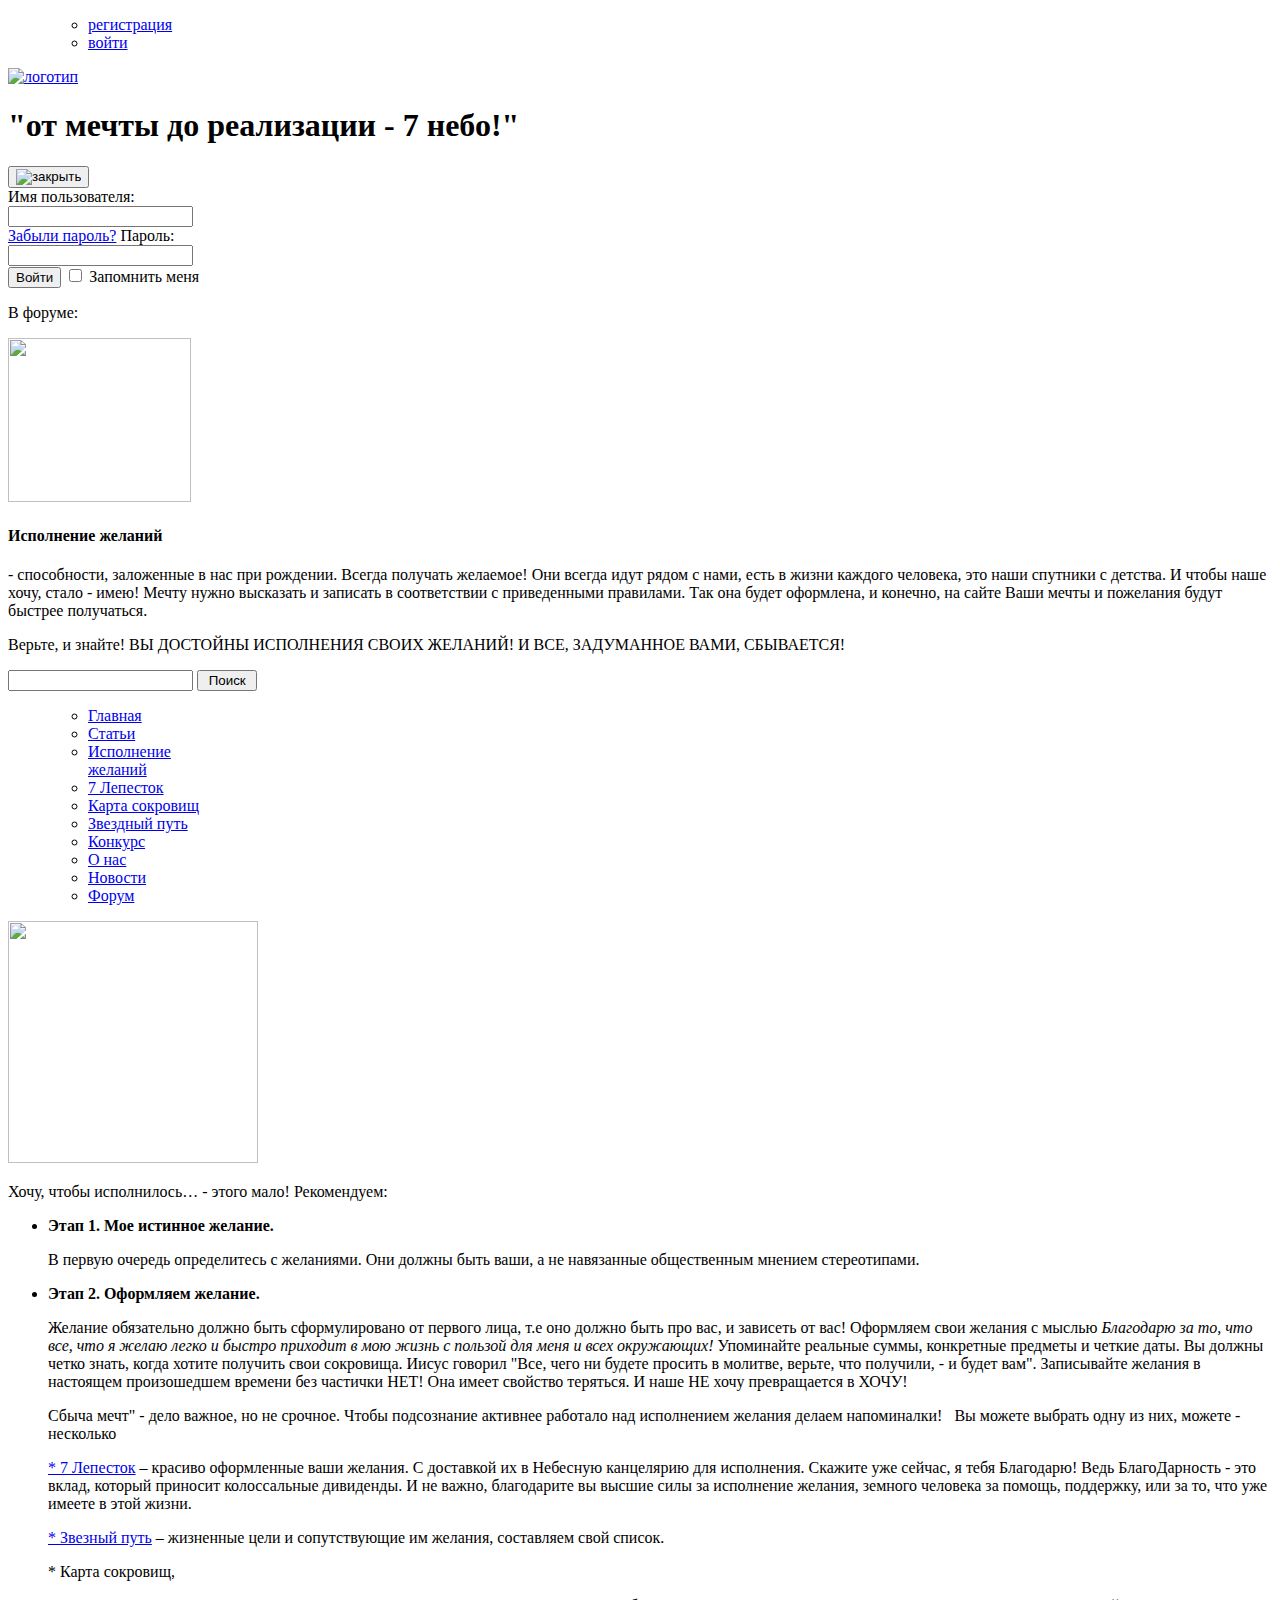
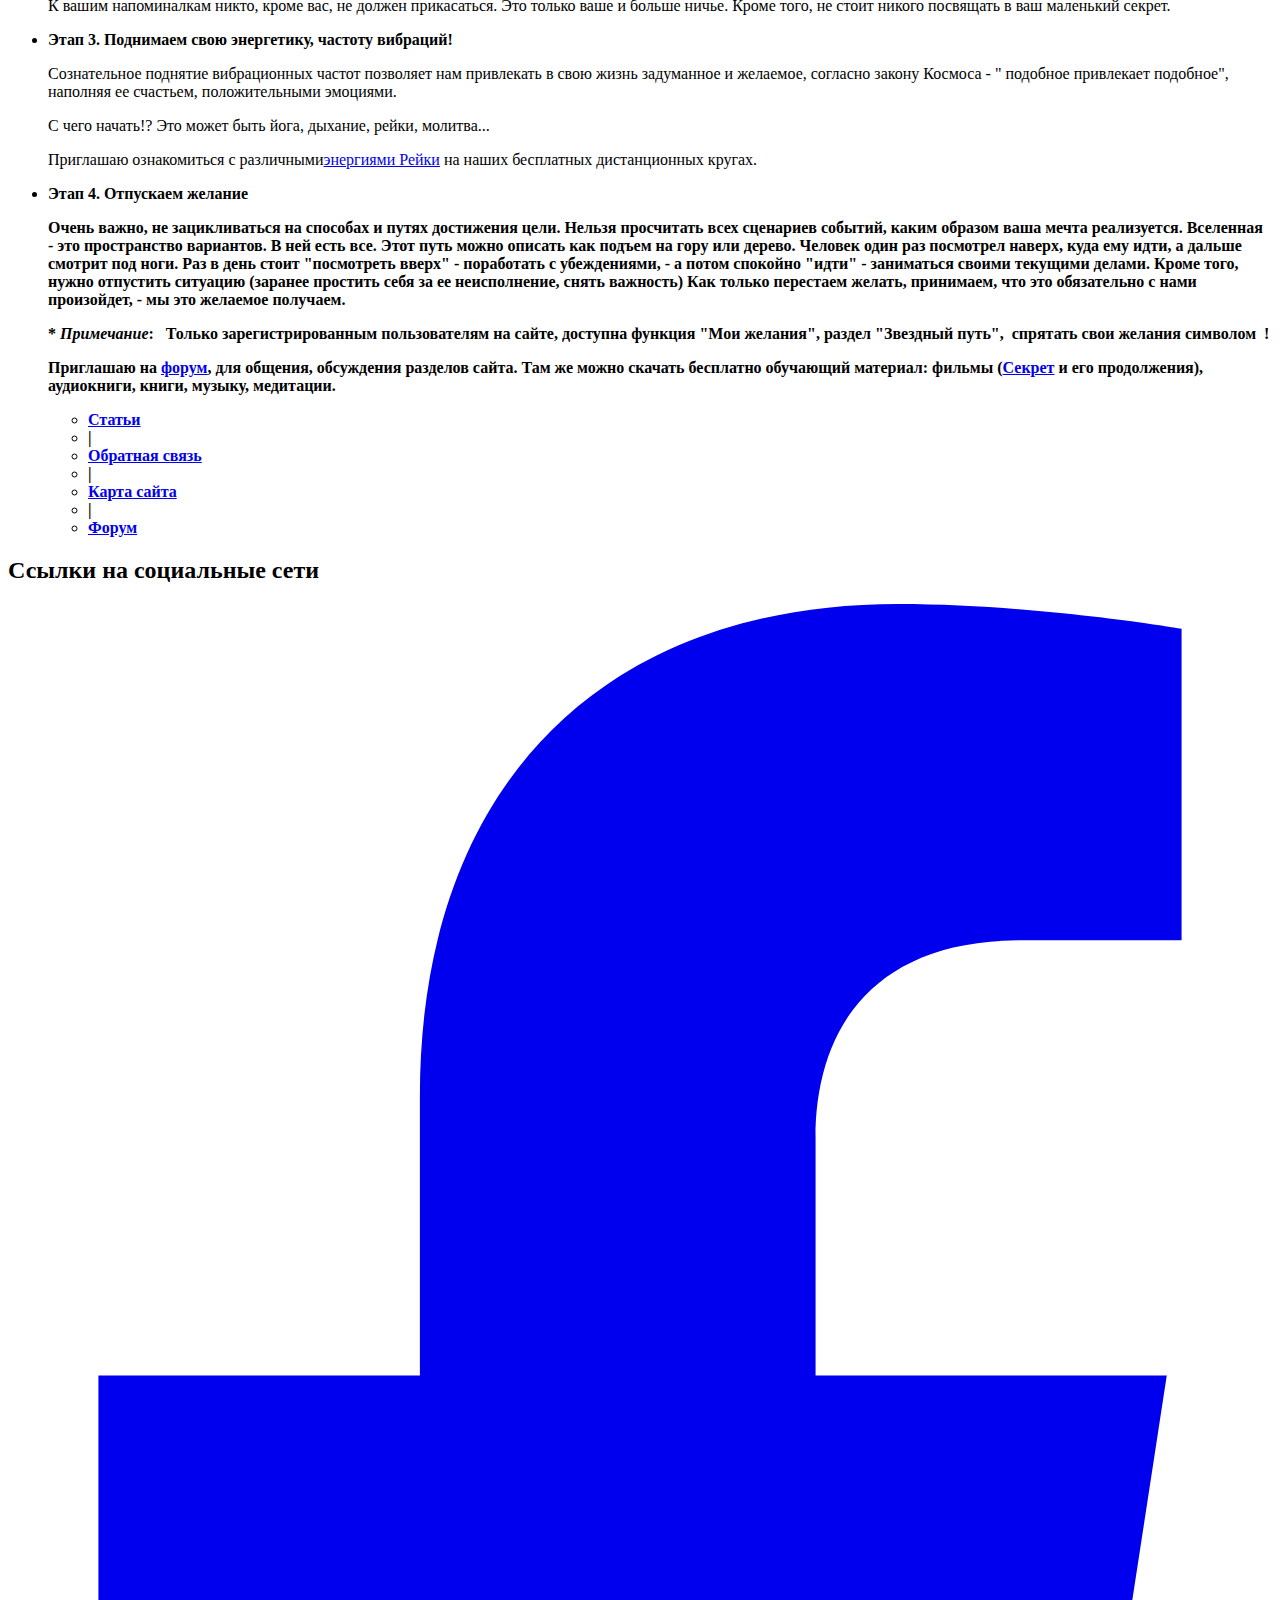
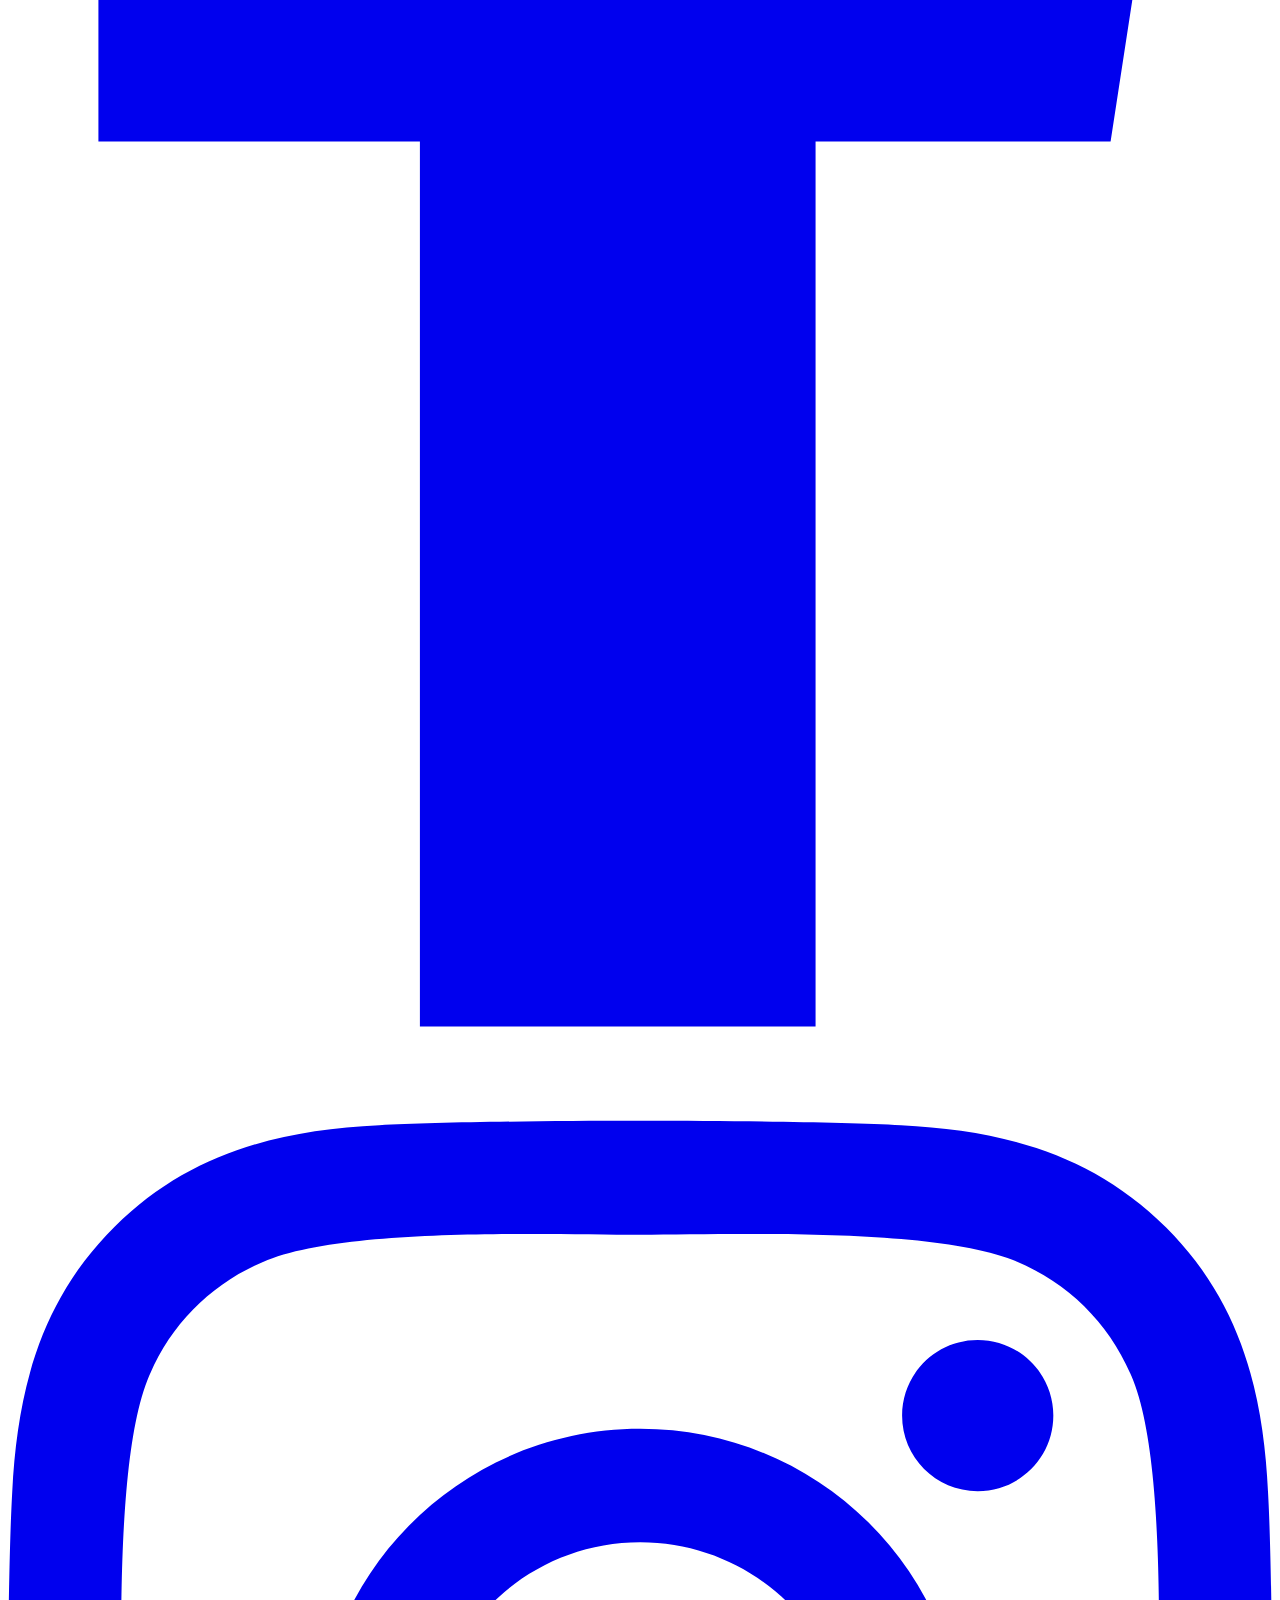
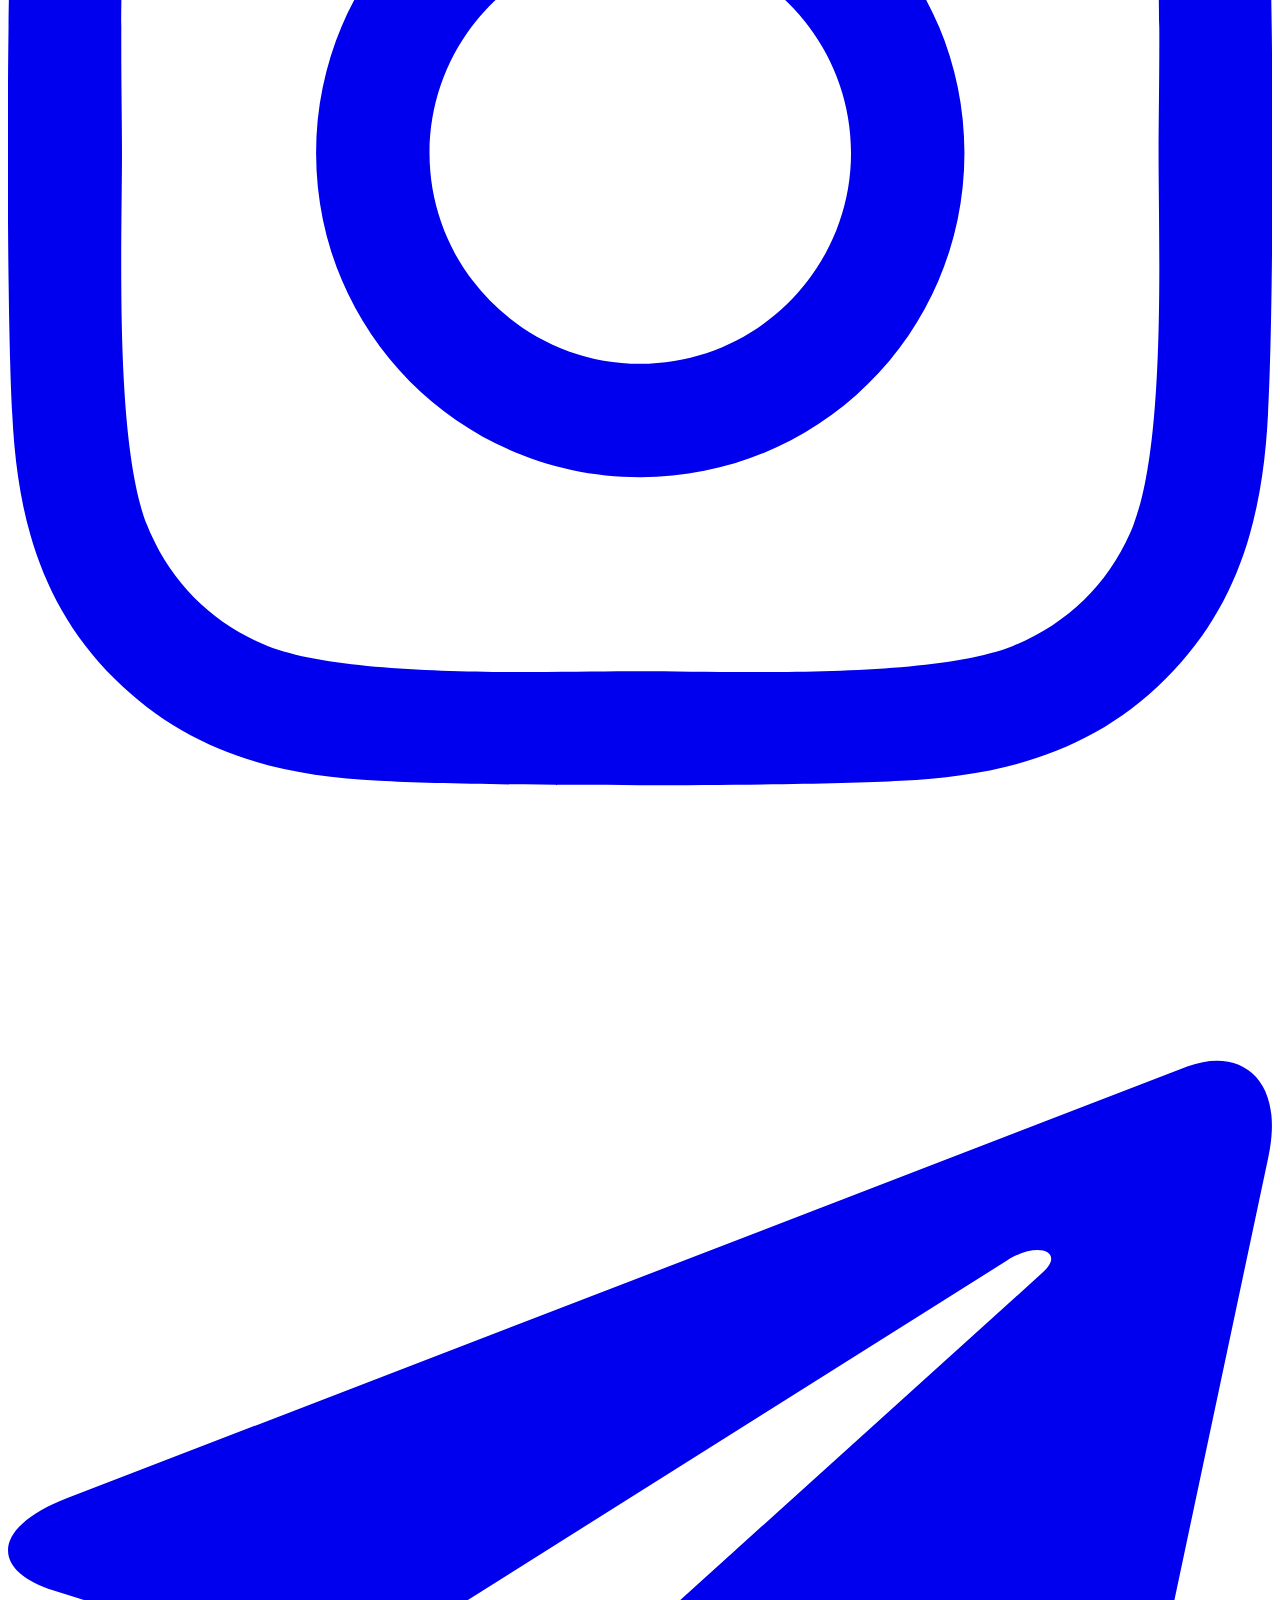
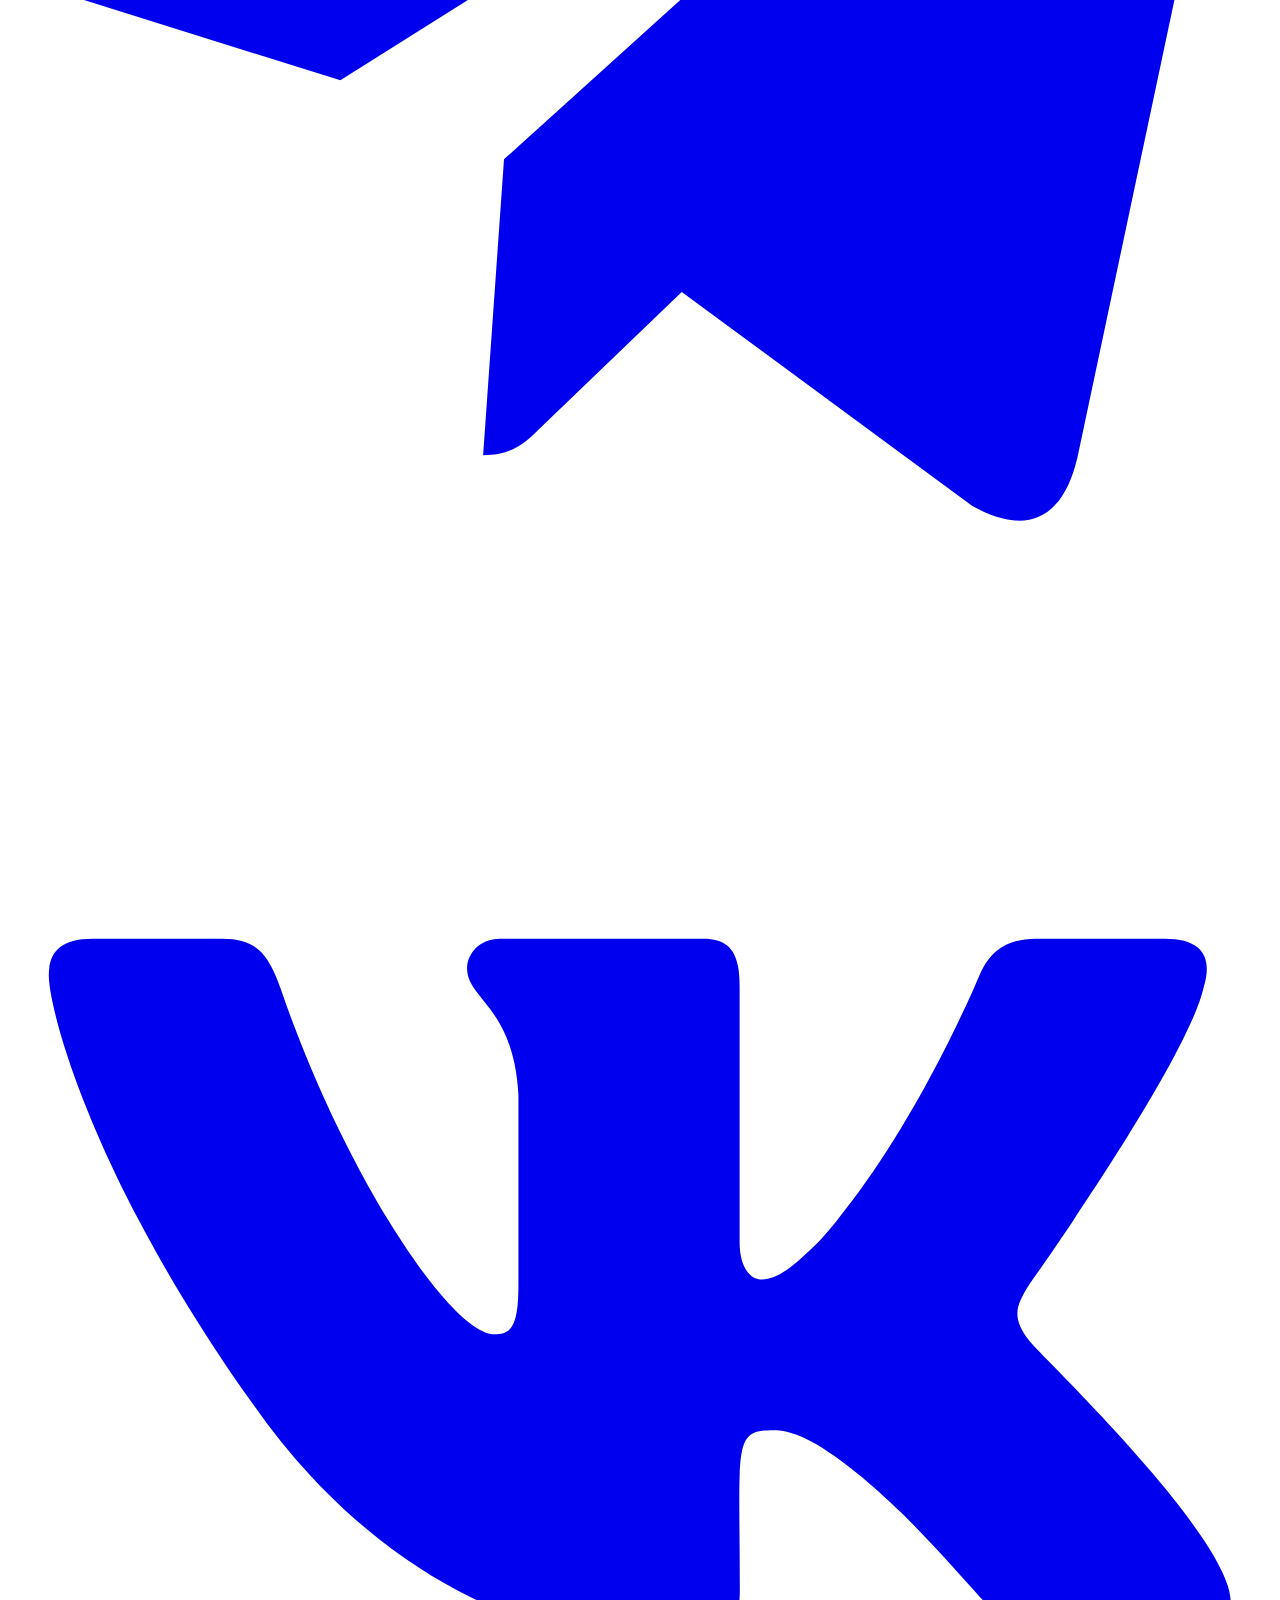
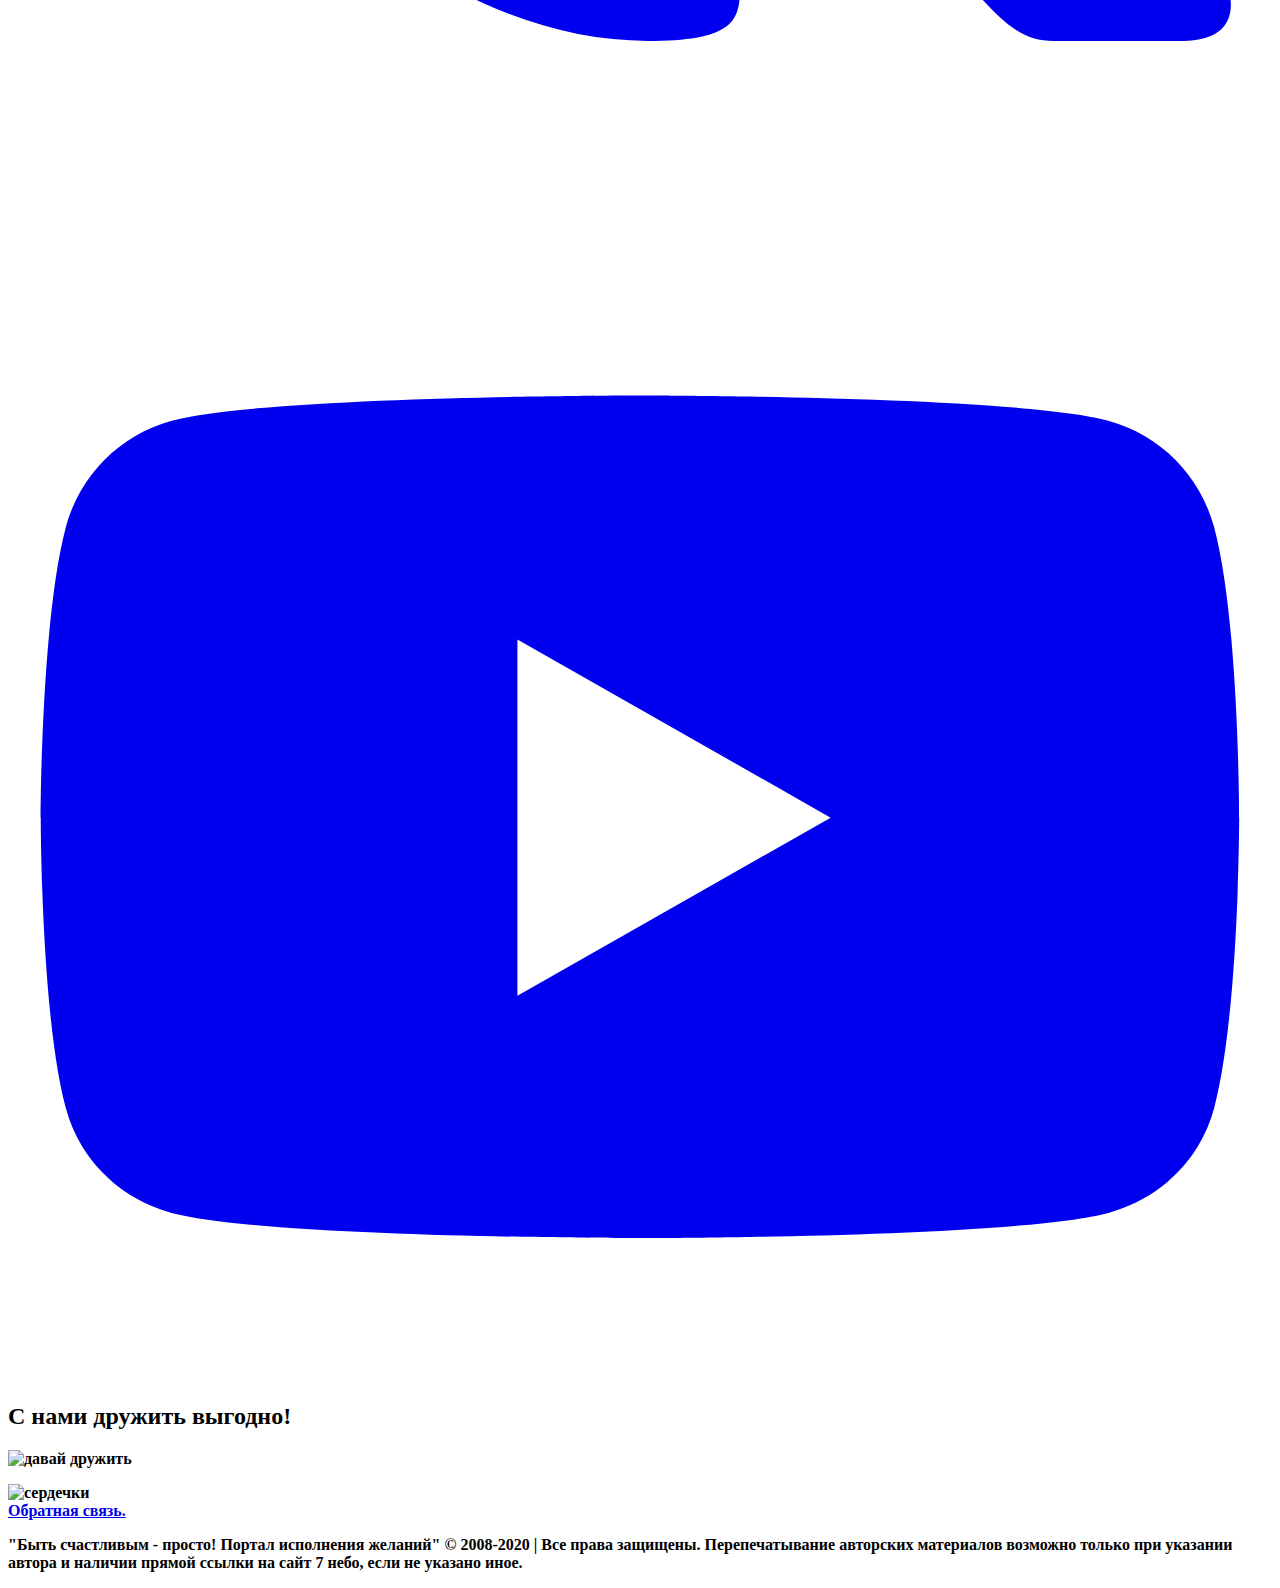
==== page2.html @ ed03771f "создала страницу page2" ====
<!DOCTYPE html>
<html lang="ru">
<head>
  <meta charset="UTF-8">
  <meta name="viewport" content="width=device-width, initial-scale=1.0">
   <title>7 Sky - Портал исполнения желаний </title>
	<meta http-equiv="Content-Type" content="text/html; charset=UTF-8" />
	<meta name="description" content="7 Sky - Портал исполнения желаний. Быть счастливым - это просто!">
	<meta name="keywords" content="исполнение желание загадать тета исцеление тета сессии вебинары ThetaHealing™ карта сокровищ life coaching дистационные курсы семинары онлайн дистанционные круги рейки зрение">
	<META name="Author" content="Tatiana BYrlyaeva 7Angel" >
	<meta name="revisit-after" content="3 days">
	<meta name="robots" content="ALL">
	<meta name="copyright" content="7 Sky">
	<meta name="Publisher_location" content="LV">
    <link rel='stylesheet' href="css/style.css">
    <style>
      @font-face {
       font-family: "NK57"; /* Гарнитура шрифта */
       src: url("fonts/NK57.ttf"); /* Путь к файлу со шрифтом */
      }
      h1{
       font-family: "NK57" , 'Comic Sans MS', cursive;
      }
     </style>
     <script type="text/javascript">!function(){var t=document.createElement("script");t.type="text/javascript",t.async=!0,t.src="https://vk.com/js/api/openapi.js?167",t.onload=function(){VK.Retargeting.Init("VK-RTRG-459879-37Glj"),VK.Retargeting.Hit()},document.head.appendChild(t)}();</script><noscript><img src="https://vk.com/rtrg?p=VK-RTRG-459879-37Glj" style="position:fixed; left:-999px;" alt=""/></noscript>
</head>
<body>
    <main class="page">
    <header class="head-1 content">
      <menu class="contacts">
        <ul class="autorization-menu"><!-- выравнял элементы, добавил теги А, в меню оборачивать не надо, тут особой навигации нету, только вход -->
            <li><a href="http://www.7sky.eu/forum/ucp.php?mode=register">регистрация</a></li>
            <li ><a class="bttn" href="http://www.7sky.eu/forum/ucp.php?mode=login">войти</a></li>
        </ul>
    </menu >
        <a class="logo" href="/"> <!-- убрал див, который оборачивал эти элементы, если логотип ставишь картинкой то он лишний получается, класс перенес тегу А -->
            <img src="img/logos.gif" alt="логотип" width="100%" height="60px">
        </a>
        <h1 class="title">"от мечты до реализации - 7 небо!"</h1>
       
    </header> 
        <!--форма входа--> 
   <div class="modal-content">  
    <button class="bttn-close" type="button" title="Закрыть"><img src="img/close.png" alt="закрыть" width="40px" height="40px"></button>
    <form id="loginForm" action="" method="post">
 
     <div class="field">
         <label>Имя пользователя:</label>
         <div class="input"><input type="text" name="" value="" id="login" /></div>
     </div>
 
     <div class="field">
         <a href="#" id="forgot">Забыли пароль?</a>
         <label>Пароль:</label>
         <div class="input"><input type="password" name="" value="" id="pass" /></div>
     </div>
 
     <div class="submit">
         <button type="submit">Войти</button>
         <label id="remember"><input name="" type="checkbox" value="" /> Запомнить меня</label>
     </div>
 
 </form>
 </div>
 
       <!--конец-->
  
    <main class="page">
    <div class="container">   
        <aside class="top">
<div class="news-forum"><p>В форуме: </p></div>
<img src="img/head3.jpg" alt=""  height="164" width="183" />
<div class="description"><h4 class="writer">Исполнение желаний </h4>
<p class="page-text">- способности, заложенные в нас при рождении. Всегда получать желаемое! 
    Они всегда идут рядом с нами, есть в жизни каждого человека, это наши спутники с детства. 
    И чтобы наше хочу, стало - имею! Мечту нужно высказать и записать в соответствии с приведенными 
    правилами. Так она будет оформлена, и конечно, на сайте Ваши мечты и пожелания будут быстрее получаться.</p>
<p class="page-text">Верьте, и знайте! ВЫ ДОСТОЙНЫ ИСПОЛНЕНИЯ СВОИХ ЖЕЛАНИЙ! И ВСЕ, ЗАДУМАННОЕ ВАМИ, СБЫВАЕТСЯ!</p>
</div>
<!--поиск-->
<form method='post' action="http://www.7sky.eu:80/search.php">
    <input type="text" name="query" size="20" maxlength="20" value="" class="search" > 
    <input type="submit" value=" Поиск "  class="but" >
    </form>
        </aside>
       
    <!--меню-->
    <menu class="page-menu">
			<ul class="items-page-menu">
				<li><a href="index.php?razdel=index&language=RU">  Главная</a></li>
                <li><a href="index.php?page=2">  Статьи</a></li>
				<li><a class="item3" href="index.php?razdel=wishes&language=RU">  Исполнение<br> желаний</a></li>
				<li><a href="7lepestok.php">  7 Лепесток </a></li>
				<li><a href="trmap.php">  Карта сокровищ </a></li>
				<li><a href="star.php?language=RU">  Звездный путь </a></li>
				<li><a href="index.php?page=6&language=RU"> Конкурс </a></li>
				<li><a href="index.php?razdel=about&language=RU">О нас </a><lid>
		        <li><a href="/allnews/">Новости</a></li>
				<li><a href="/forum/">Форум</a></li>
            </ul>
	</menu>	
<!-- End of MENU -->
  <section class="main_content main-page">
<!--	<h2 align="center"> Исполнение желаний</h2> --> 		<img width="250" height="242" alt="" class="img_1" src="img/ptica(1).jpg" />
    <p>Хочу, чтобы исполнилось&hellip; - этого мало! Рекомендуем:</p>
    <ul class="page-text">
    <Li class="blue"><b>Этап 1. Мое истинное желание.</b></li>
    <p>В первую очередь определитесь с желаниями. Они должны быть ваши, а не навязанные общественным мнением стереотипами.</p>
    <li class="blue"><b>Этап 2. Оформляем желание.</b> </li>
    <p>Желание обязательно должно быть сформулировано от первого лица, т.е оно должно быть про вас, и зависеть от вас! Оформляем свои желания с мыслью 
     <i>Благодарю за то, что все, что я желаю легко и быстро приходит в мою жизнь с пользой для меня и всех окружающих! </i>Упоминайте реальные суммы,
      конкретные предметы и четкие даты. Вы должны четко знать, когда хотите получить свои сокровища. Иисус говорил &quot;Все, чего ни будете просить 
      в молитве, верьте, что получили, - и будет вам&quot;.
      Записывайте желания в <span class=" red">настоящем произошедшем времени без </span>частички<span class="red"> НЕT</span>! 
      Она имеет свойство теряться. И наше <span class="red" >НЕ</span> хочу превращается в <span class="red">ХОЧУ</span>!</p>
    <p>Сбыча мечт&quot; - дело важное, но не срочное. Чтобы подсознание активнее работало над исполнением желания делаем напоминалки!
        <span> &nbsp; </span>Вы можете выбрать одну из них, можете - несколько</p>
    <p><a class="link-blue" href="http://www.7sky.eu/7lepestok.php">* 7 Лепесток</a> </span>&ndash; красиво оформленные ваши желания. С доставкой их в Небесную канцелярию
         для исполнения. Скажите уже сейчас, я тебя Благодарю! Ведь БлагоДарность - это вклад, который приносит колоссальные дивиденды. И не важно, благодарите
         вы высшие силы за исполнение желания, земного человека за помощь, поддержку, или за то, что уже имеете в этой жизни.</p>
   
    <p><a class="link-blue" href="http://www.7sky.eu/star.php">* Звезный путь</a> </span>&ndash; жизненные цели и сопутствующие им желания, составляем свой список.</p>
    
    <p><a class="link-blue href="http://www.7sky.eu/trmap.php">* Карта сокровищ,</a> </span></p>
    <p>К вашим напоминалкам никто, кроме вас, не должен прикасаться. Это только ваше и больше ничье. Кроме того, не стоит никого посвящать в ваш маленький секрет.</p>
    <li class="blue"><b> Этап 3.
    Поднимаем свою энергетику, частоту вибраций!</b></li>
    <p class="MsoNormal">Сознательное поднятие вибрационных частот позволяет нам привлекать в свою жизнь задуманное и желаемое, согласно закону Космоса - &quot;
        подобное привлекает подобное&quot;, наполняя ее счастьем, положительными эмоциями.</p>
    <p class="MsoNormal">С чего начать!? Это может быть йога, дыхание, рейки, молитва...</p>
    <p class="MsoNormal">Приглашаю ознакомиться с различными<a class="link-blue" href="http://www.7sky.eu/forum/viewtopic.php?f=105&amp;t=3143"><span class="blue">энергиями Рейки</span></a>
          на наших бесплатных дистанционных кругах.</p>
  <li class="blue"><b>Этап 4. Отпускаем желание<b></li>
  <p class="MsoNormal">Очень важно, не зацикливаться на способах и путях достижения цели. Нельзя просчитать всех сценариев событий, каким образом ваша мечта реализуется.
       Вселенная - это пространство вариантов. В ней есть все. Этот путь можно описать как подъем на гору или дерево. Человек один раз посмотрел наверх, куда ему идти, 
       а дальше смотрит под ноги. Раз в день стоит &quot;посмотреть вверх&quot; - поработать с убеждениями, - а потом спокойно &quot;идти&quot; - заниматься своими 
       текущими делами. Кроме того, нужно отпустить ситуацию (заранее простить себя за ее неисполнение, снять важность) Как только перестаем желать, принимаем, что
        это обязательно с нами произойдет, - мы это желаемое получаем.</p>
        <p>* <i>Примечание</i>: &nbsp; Только зарегистрированным пользователям на сайте, доступна функция &quot;Мои желания&quot;, 
            раздел &quot;Звездный путь&quot;,&nbsp;</span>    спрятать свои желания символом   <img border="0" alt="" src="img/key.png" /> !</p>
        <p>Приглашаю на <a class="link-blue" href="http://www.7sky.eu/forum/"><u>форум</u></a>, для общения, обсуждения разделов сайта. Там же можно скачать бесплатно обучающий материал: фильмы
          (<a href="http://www.7sky.eu/forum/viewtopic.php?f=49&amp;t=6&amp;start=0"><span class="blue">Секрет</span></a> и его продолжения), аудиокниги, 
             книги, музыку, медитации.</p>
</ul>
  </section>
        
        <menu class="bottom">
            <ul class="bot">
                <li><a href="index.php?page=2"> Статьи</a></li>
                <li> | </li>
                <li><a href="index.php?page=1">Обратная связь</a></li>
                <li> | </li>
                <li><a href="sitemap.php">Карта сайта</a></li>
                <li> | </li>
                <li><a href="/forum/">Форум</a></li>   
        </menu>
   
    </main>
    <footer class="footer-page">
        
       
     <div class="social-network link-page">
         <section class="footer-social">
           <h2 class="visually-hidden">Ссылки на социальные сети</h2>
           
           <div class="social facebook">
             <a href="https://www.facebook.com/groups/7sky.eu/" target="_blank">
               <svg role="img" viewBox="0 0 320 512">
                 <path fill="currentColor" d="M279.14 288l14.22-92.66h-88.91v-60.13c0-25.35 12.42-50.06 52.24-50.06h40.42V6.26S260.43 0 225.36 0c-73.22 0-121.08 44.38-121.08 124.72v70.62H22.89V288h81.39v224h100.17V288z"/>
               </svg>
             </a>
           </div>
           <div class="social instagram">
             <a href="https://www.instagram.com/ta_7angel/?hl=ru" target="_blank">
               <svg role="img" viewBox="0 0 448 512">
                 <path fill="currentColor" d="M224.1 141c-63.6 0-114.9 51.3-114.9 114.9s51.3 114.9 114.9 114.9S339 319.5 339 255.9 287.7 141 224.1 141zm0 189.6c-41.1 0-74.7-33.5-74.7-74.7s33.5-74.7 74.7-74.7 74.7 33.5 74.7 74.7-33.6 74.7-74.7 74.7zm146.4-194.3c0 14.9-12 26.8-26.8 26.8-14.9 0-26.8-12-26.8-26.8s12-26.8 26.8-26.8 26.8 12 26.8 26.8zm76.1 27.2c-1.7-35.9-9.9-67.7-36.2-93.9-26.2-26.2-58-34.4-93.9-36.2-37-2.1-147.9-2.1-184.9 0-35.8 1.7-67.6 9.9-93.9 36.1s-34.4 58-36.2 93.9c-2.1 37-2.1 147.9 0 184.9 1.7 35.9 9.9 67.7 36.2 93.9s58 34.4 93.9 36.2c37 2.1 147.9 2.1 184.9 0 35.9-1.7 67.7-9.9 93.9-36.2 26.2-26.2 34.4-58 36.2-93.9 2.1-37 2.1-147.8 0-184.8zM398.8 388c-7.8 19.6-22.9 34.7-42.6 42.6-29.5 11.7-99.5 9-132.1 9s-102.7 2.6-132.1-9c-19.6-7.8-34.7-22.9-42.6-42.6-11.7-29.5-9-99.5-9-132.1s-2.6-102.7 9-132.1c7.8-19.6 22.9-34.7 42.6-42.6 29.5-11.7 99.5-9 132.1-9s102.7-2.6 132.1 9c19.6 7.8 34.7 22.9 42.6 42.6 11.7 29.5 9 99.5 9 132.1s2.7 102.7-9 132.1z"/>
               </svg>
             </a>
           </div>
           <div class="social telegram">
             <a href="https://t.me/win_win7sky" target="_blank">
               <svg role="img" viewBox="0 0 448 512">
                 <path fill="currentColor" d="M446.7 98.6l-67.6 318.8c-5.1 22.5-18.4 28.1-37.3 17.5l-103-75.9-49.7 47.8c-5.5 5.5-10.1 10.1-20.7 10.1l7.4-104.9 190.9-172.5c8.3-7.4-1.8-11.5-12.9-4.1L117.8 284 16.2 252.2c-22.1-6.9-22.5-22.1 4.6-32.7L418.2 66.4c18.4-6.9 34.5 4.1 28.5 32.2z"/>
               </svg>
             </a>
           </div>
           <div class="social vk">
             <a href="https://vk.com/7sky_invest" target="_blank">
               <svg role="img" viewBox="0 0 576 512">
                 <path fill="currentColor" d="M545 117.7c3.7-12.5 0-21.7-17.8-21.7h-58.9c-15 0-21.9 7.9-25.6 16.7 0 0-30 73.1-72.4 120.5-13.7 13.7-20 18.1-27.5 18.1-3.7 0-9.4-4.4-9.4-16.9V117.7c0-15-4.2-21.7-16.6-21.7h-92.6c-9.4 0-15 7-15 13.5 0 14.2 21.2 17.5 23.4 57.5v86.8c0 19-3.4 22.5-10.9 22.5-20 0-68.6-73.4-97.4-157.4-5.8-16.3-11.5-22.9-26.6-22.9H38.8c-16.8 0-20.2 7.9-20.2 16.7 0 15.6 20 93.1 93.1 195.5C160.4 378.1 229 416 291.4 416c37.5 0 42.1-8.4 42.1-22.9 0-66.8-3.4-73.1 15.4-73.1 8.7 0 23.7 4.4 58.7 38.1 40 40 46.6 57.9 69 57.9h58.9c16.8 0 25.3-8.4 20.4-25-11.2-34.9-86.9-106.7-90.3-111.5-8.7-11.2-6.2-16.2 0-26.2.1-.1 72-101.3 79.4-135.6z"/>
               </svg>
             </a>
           </div>
           <div class="social youtube">
             <a href="https://www.youtube.com/channel/UCMABMjmgBMd_jWMXp_EH78Q?view_as=subscriber" target="_blank">
               <svg role="img" viewBox="0 0 576 512">
                 <path fill="currentColor" d="M549.655 124.083c-6.281-23.65-24.787-42.276-48.284-48.597C458.781 64 288 64 288 64S117.22 64 74.629 75.486c-23.497 6.322-42.003 24.947-48.284 48.597-11.412 42.867-11.412 132.305-11.412 132.305s0 89.438 11.412 132.305c6.281 23.65 24.787 41.5 48.284 47.821C117.22 448 288 448 288 448s170.78 0 213.371-11.486c23.497-6.321 42.003-24.171 48.284-47.821 11.412-42.867 11.412-132.305 11.412-132.305s0-89.438-11.412-132.305zm-317.51 213.508V175.185l142.739 81.205-142.739 81.201z"/>
               </svg>
             </a>
           </div>
          
                 </section>
                 <section class="footer-promo">
            <h2 class="visually-hidden">С нами дружить выгодно!</h2>	
           
                    <p class="title-text"><img src="img/text1.gif" alt="давай дружить" style="width:80%;height:80%;"> </p>
                   
                    <img src="img/heart8.gif." alt="сердечки" style="width:200px;height:200px;"> 
               <div class="footer-social">
                 <a class=" social-btn social-btn-email" href="http://www.7sky.eu/index.php?page=1#.XlUocxJR3IU" ><span class="visually-hidden">Обратная связь.</span></a> 
               </div>       
                 </section>
               </div>
           <p class="text-end"> "Быть счастливым - просто! Портал исполнения желаний" © 2008-2020 | Все права защищены. Перепечатывание авторских материалов возможно только при
         указании автора и наличии прямой ссылки на сайт 7 небо, если не указано иное. </p>
     
     
     
     </footer>
    </div>
    <script src="js/popup.js"></script>
</body>
</html>
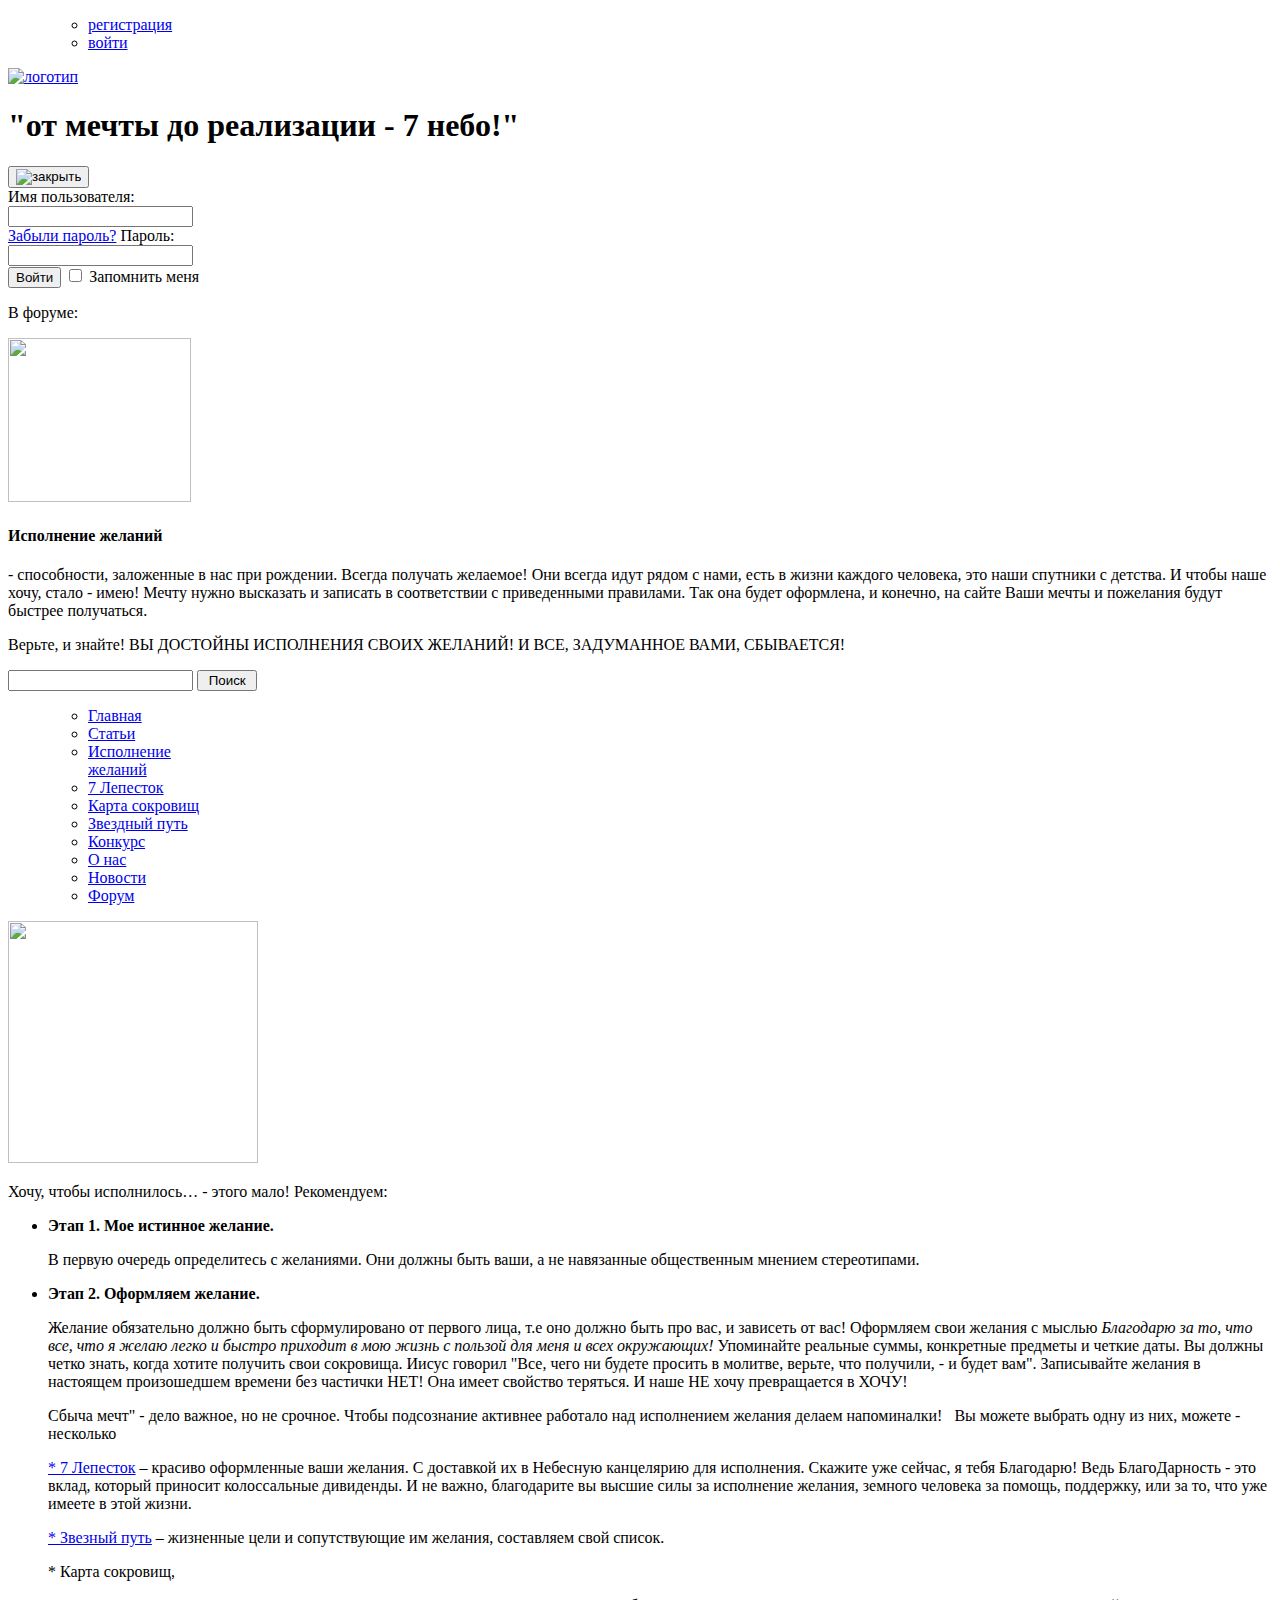
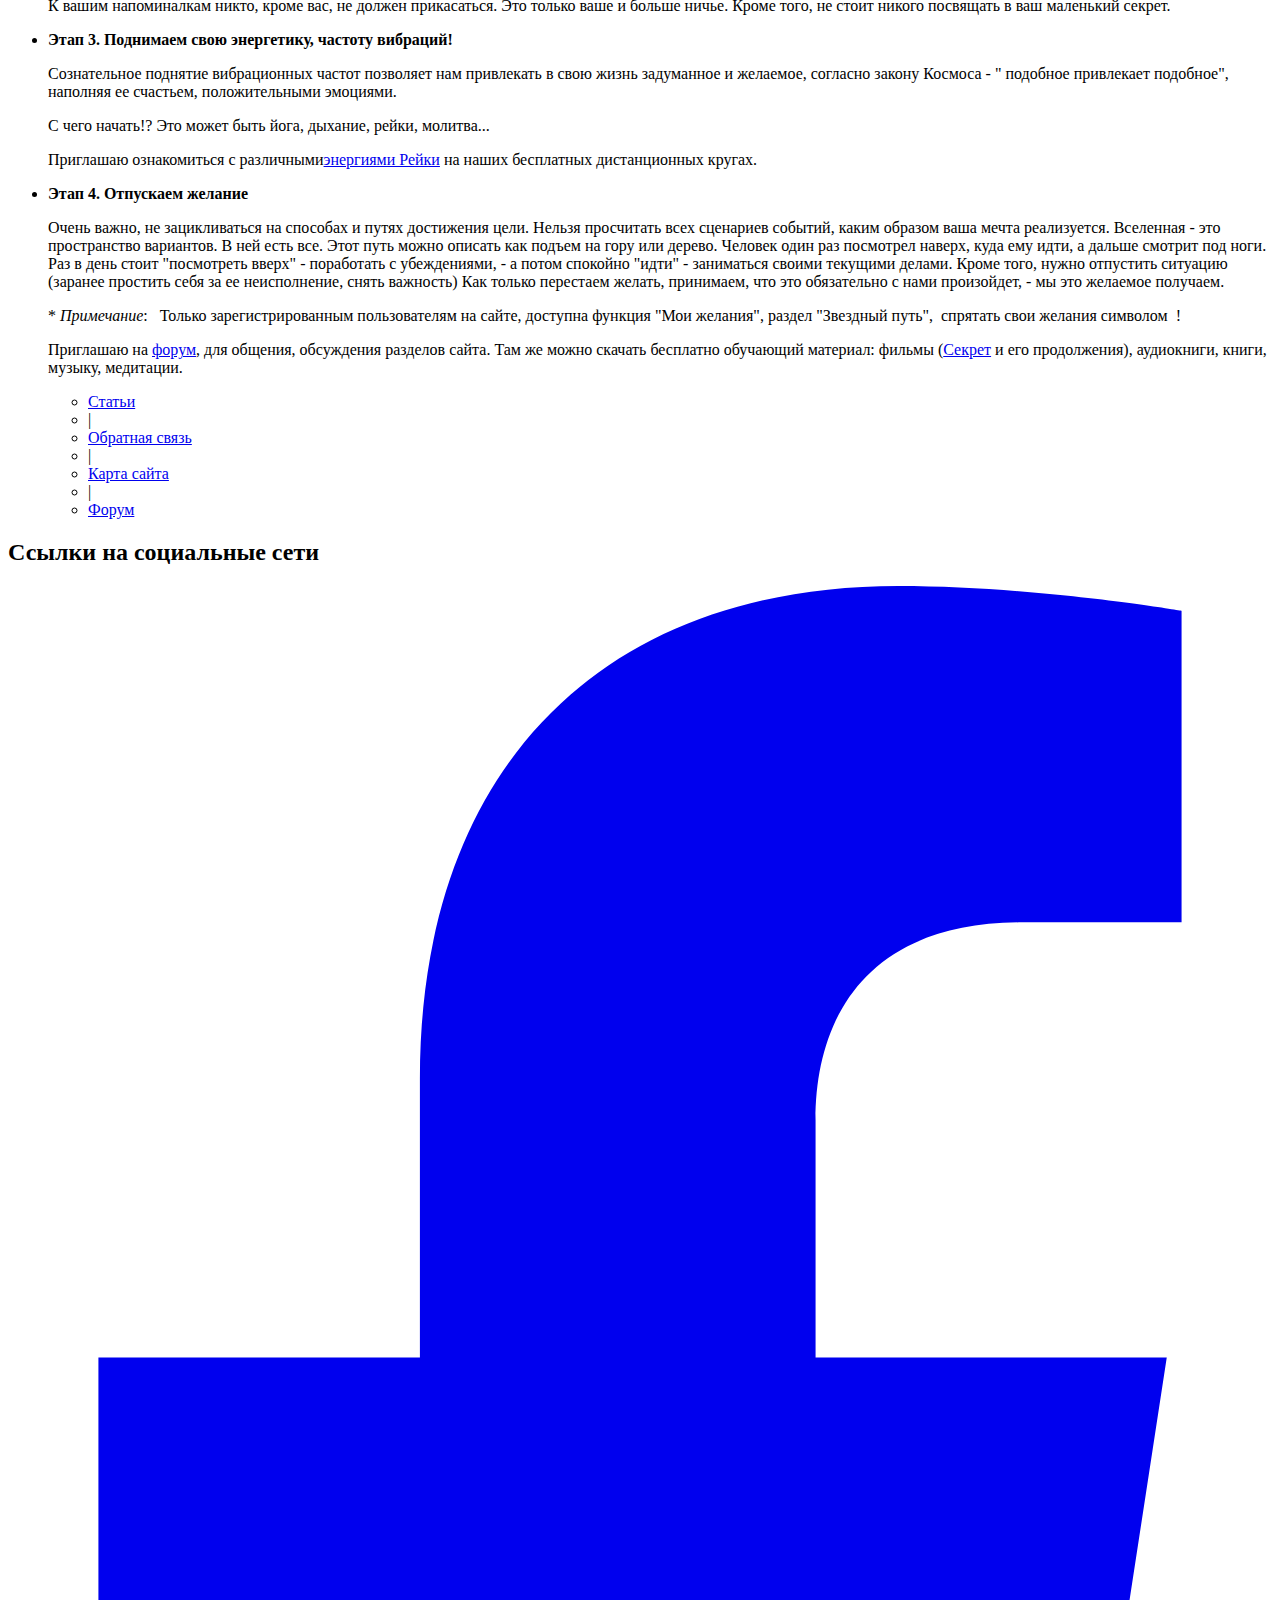
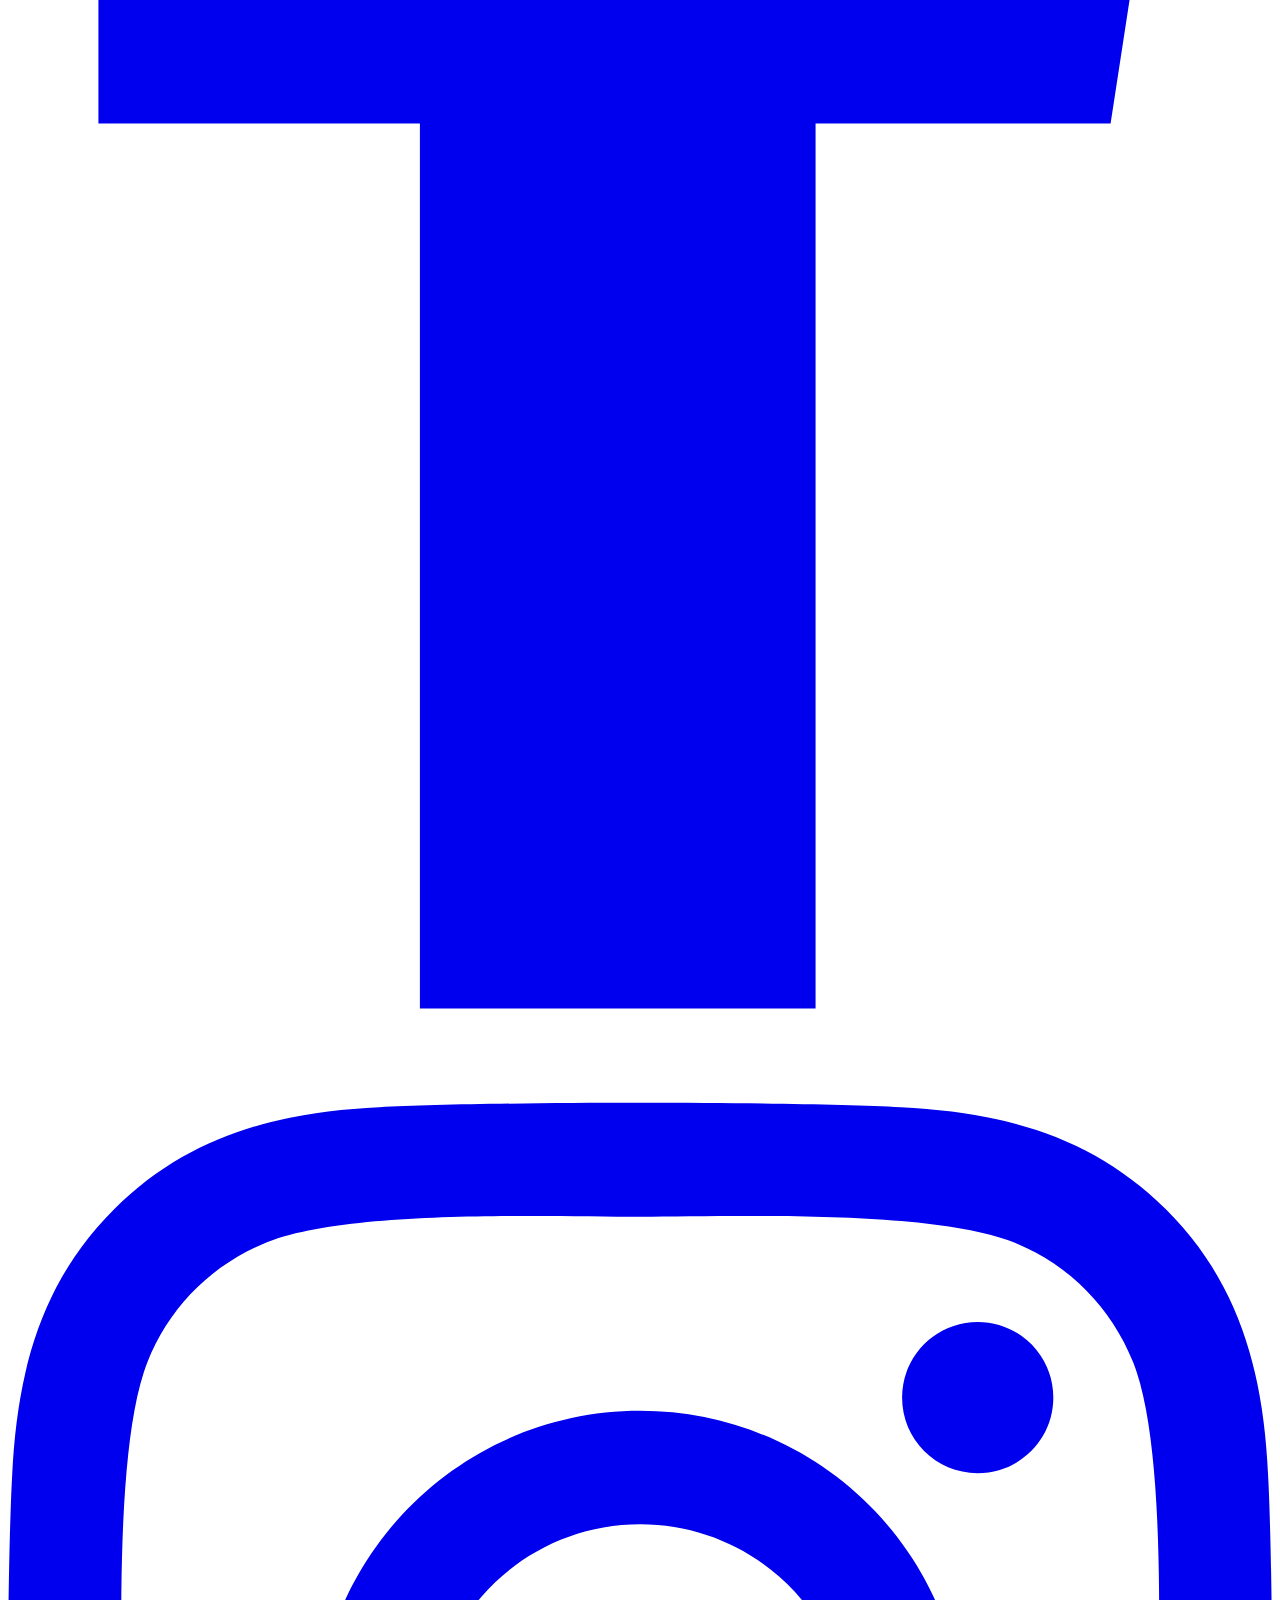
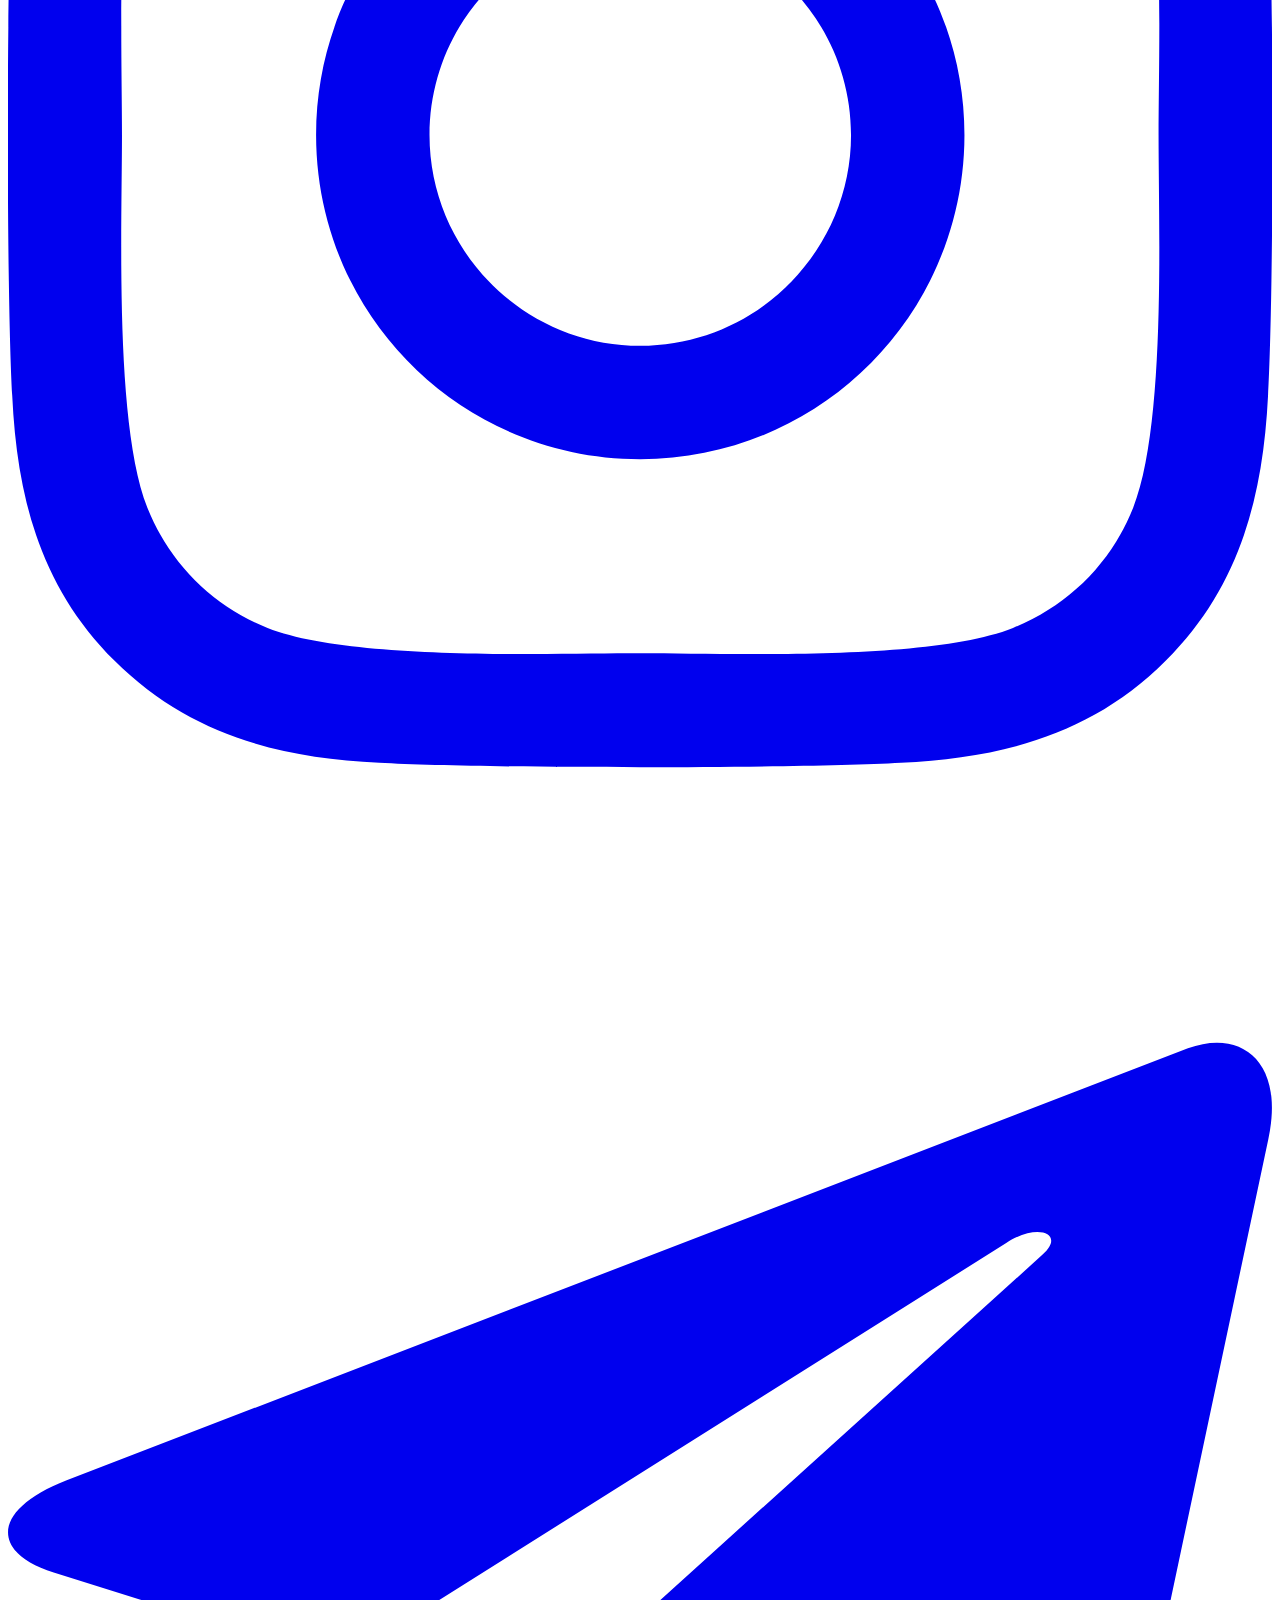
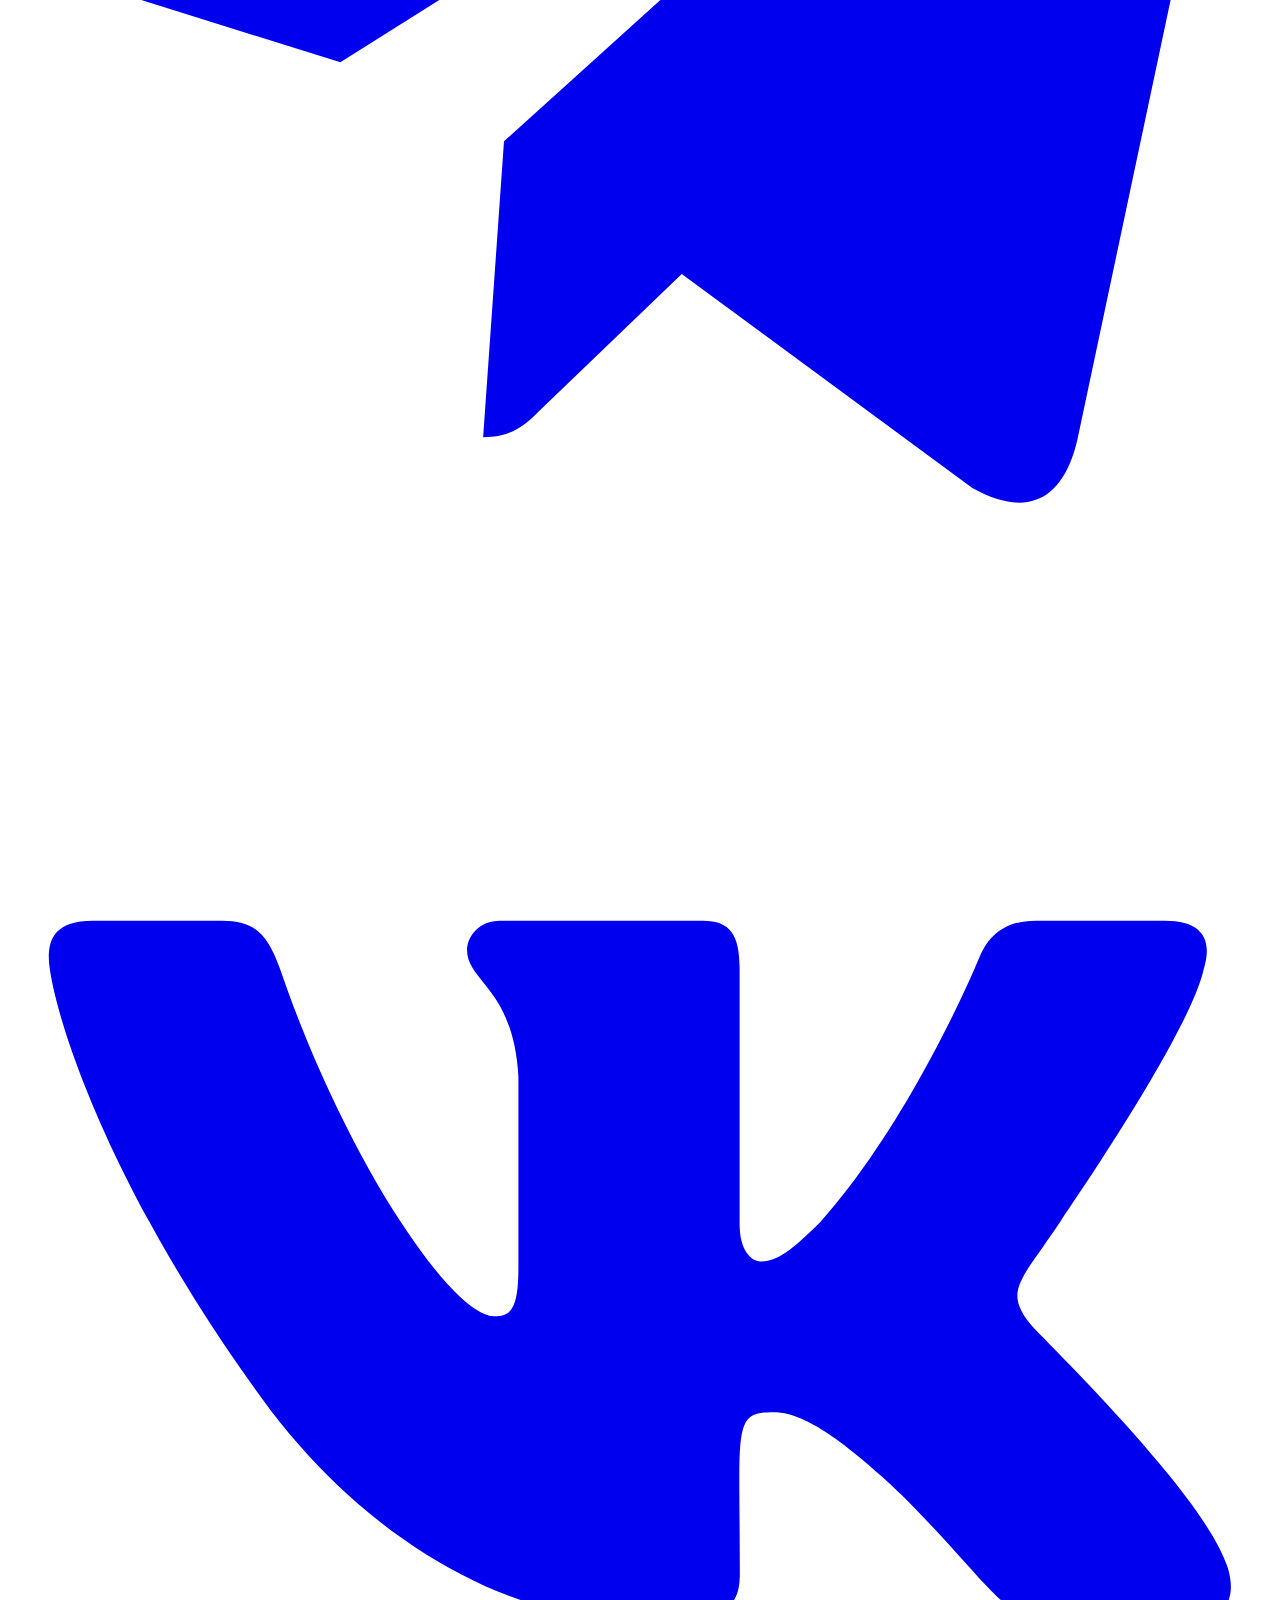
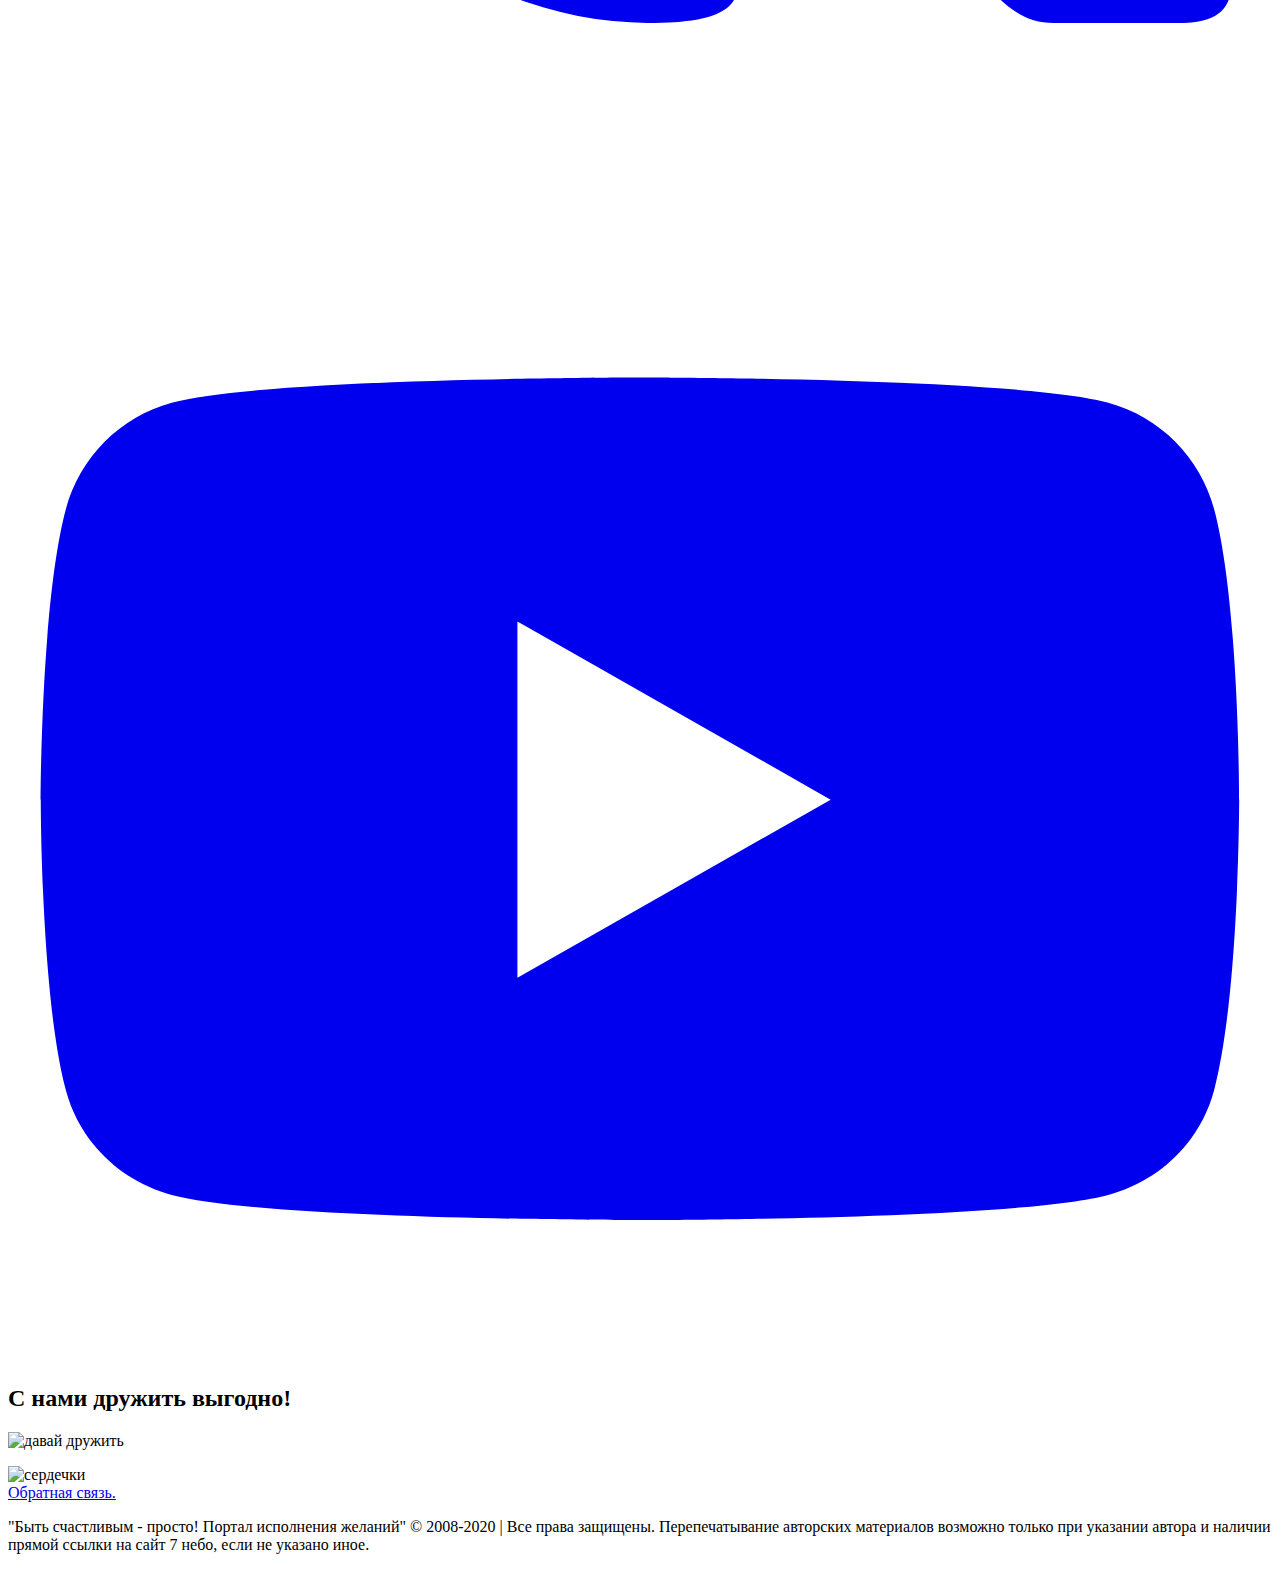
==== commit 369b3882: "исправила ошибки на стр page2.html" ====
--- a/page2.html
+++ b/page2.html
@@ -125,13 +125,13 @@
     <p>К вашим напоминалкам никто, кроме вас, не должен прикасаться. Это только ваше и больше ничье. Кроме того, не стоит никого посвящать в ваш маленький секрет.</p>
     <li class="blue"><b> Этап 3.
     Поднимаем свою энергетику, частоту вибраций!</b></li>
-    <p class="MsoNormal">Сознательное поднятие вибрационных частот позволяет нам привлекать в свою жизнь задуманное и желаемое, согласно закону Космоса - &quot;
+    <p >Сознательное поднятие вибрационных частот позволяет нам привлекать в свою жизнь задуманное и желаемое, согласно закону Космоса - &quot;
         подобное привлекает подобное&quot;, наполняя ее счастьем, положительными эмоциями.</p>
-    <p class="MsoNormal">С чего начать!? Это может быть йога, дыхание, рейки, молитва...</p>
-    <p class="MsoNormal">Приглашаю ознакомиться с различными<a class="link-blue" href="http://www.7sky.eu/forum/viewtopic.php?f=105&amp;t=3143"><span class="blue">энергиями Рейки</span></a>
+    <p >С чего начать!? Это может быть йога, дыхание, рейки, молитва...</p>
+    <p>Приглашаю ознакомиться с различными<a class="link-blue" href="http://www.7sky.eu/forum/viewtopic.php?f=105&amp;t=3143"><span class="blue">энергиями Рейки</span></a>
           на наших бесплатных дистанционных кругах.</p>
-  <li class="blue"><b>Этап 4. Отпускаем желание<b></li>
-  <p class="MsoNormal">Очень важно, не зацикливаться на способах и путях достижения цели. Нельзя просчитать всех сценариев событий, каким образом ваша мечта реализуется.
+  <li class="blue"><b>Этап 4. Отпускаем желание</b></li>
+  <p >Очень важно, не зацикливаться на способах и путях достижения цели. Нельзя просчитать всех сценариев событий, каким образом ваша мечта реализуется.
        Вселенная - это пространство вариантов. В ней есть все. Этот путь можно описать как подъем на гору или дерево. Человек один раз посмотрел наверх, куда ему идти, 
        а дальше смотрит под ноги. Раз в день стоит &quot;посмотреть вверх&quot; - поработать с убеждениями, - а потом спокойно &quot;идти&quot; - заниматься своими 
        текущими делами. Кроме того, нужно отпустить ситуацию (заранее простить себя за ее неисполнение, снять важность) Как только перестаем желать, принимаем, что
